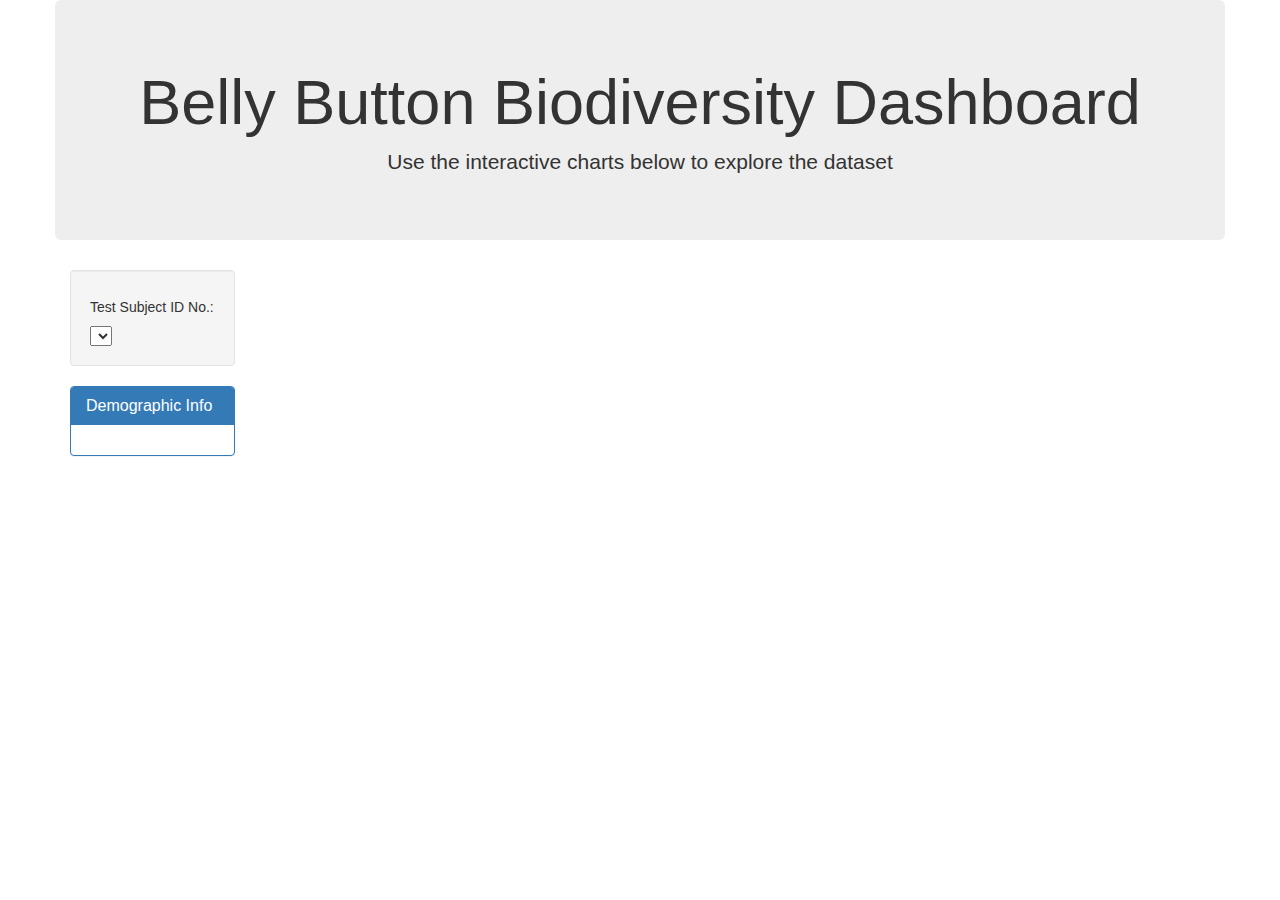
==== static/index.html @ dcc5e42b "folder structure" ====
<!DOCTYPE html>
<html lang="en">

<head>
  <meta charset="UTF-8">
  <meta name="viewport" content="width=device-width, initial-scale=1.0">
  <meta http-equiv="X-UA-Compatible" content="ie=edge">
  <title>Bellybutton Biodiversity</title>
  <link rel="stylesheet" href="https://maxcdn.bootstrapcdn.com/bootstrap/3.3.7/css/bootstrap.min.css">
  <style>
    body {
      background-image: url("https://img.freepik.com/free-vector/gradient-abstract-wireframe-background_23-2149020364.jpg");
    }
    </style>
</head>

<body>

  <div class="container">
    <div class="row">
      <div class="col-md-12 jumbotron text-center">
        <h1>Belly Button Biodiversity Dashboard</h1>
        <p>Use the interactive charts below to explore the dataset</p>
      </div>
    </div>
    <div class="row">
      <div class="col-md-2">
        <div class="well">
          <h5>Test Subject ID No.:</h5>
          <select id="selDataset" onchange="optionChanged(this.value)"></select>
        </div>
        <div class="panel panel-primary">
          <div class="panel-heading">
            <h3 class="panel-title">Demographic Info</h3>
          </div>
          <div id="sample-metadata" class="panel-body"></div>
        </div>
      </div>
      <div class="col-md-5">
        <div id="bar"></div>
      </div>
      <div class="col-md-5">
        <div id="gauge"></div>
      </div>
    </div>
    <div class="row">
      <div class="col-md-12">
        <div id="bubble"></div>
      </div>
    </div>
  </div>

  <script src="https://d3js.org/d3.v5.min.js"></script>
  <script src="https://cdn.plot.ly/plotly-latest.min.js"></script>
  <script src="app.js"></script>
  <script src="extra_cred.js"></script>
  
</body>

</html>
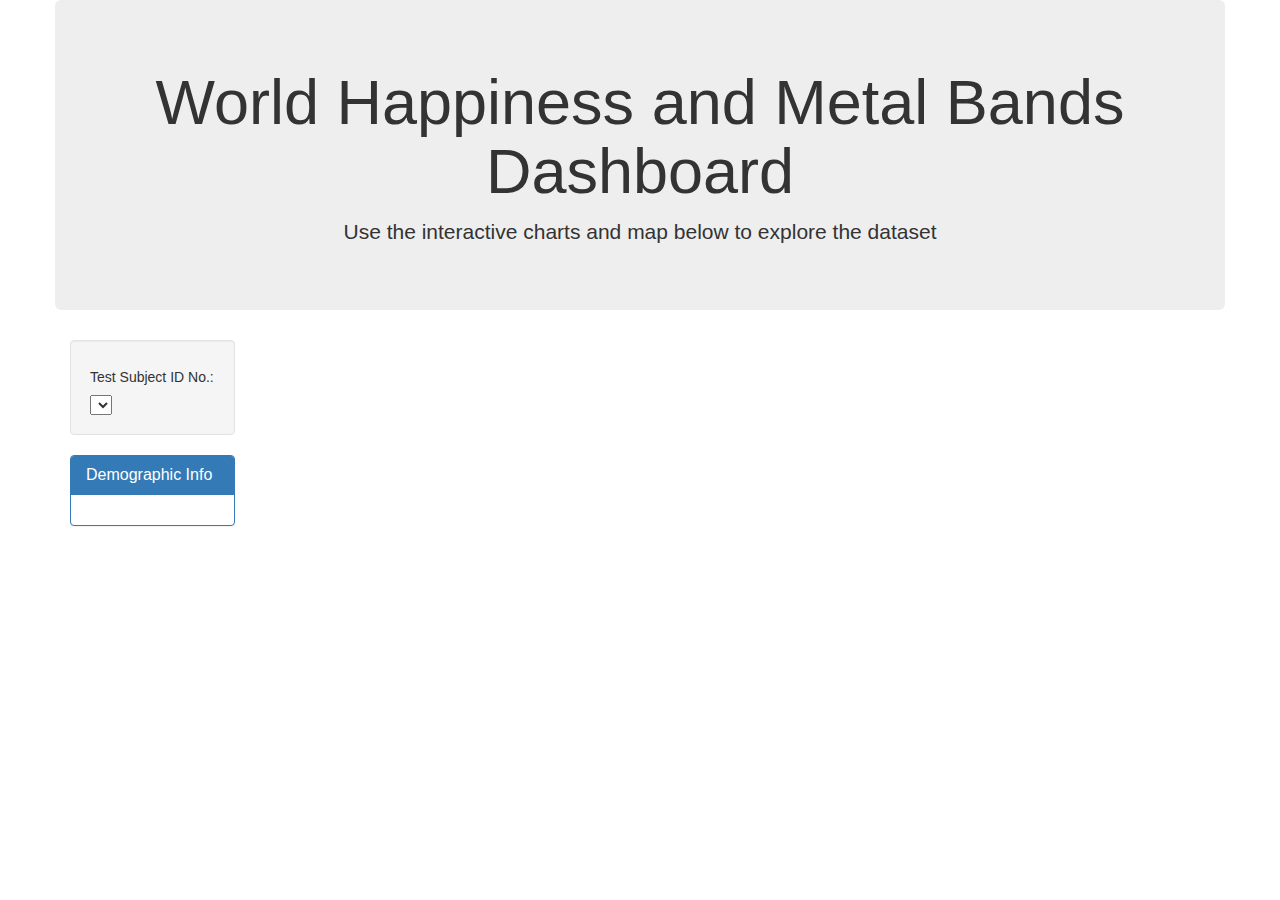
==== commit 60a80ca3: "first" ====
--- a/static/index.html
+++ b/static/index.html
@@ -1,60 +1,70 @@
 <!DOCTYPE html>
 <html lang="en">
+  <head>
+    <meta charset="UTF-8" />
+    <meta name="viewport" content="width=device-width, initial-scale=1.0" />
+    <meta http-equiv="X-UA-Compatible" content="ie=edge" />
+    <title>World Happiness & Metal Bands</title>
+    <link
+      rel="stylesheet"
+      href="https://maxcdn.bootstrapcdn.com/bootstrap/3.3.7/css/bootstrap.min.css"
+    />
+    <style>
+      body {
+        background-image: url("https://img.freepik.com/free-vector/gradient-abstract-wireframe-background_23-2149020364.jpg");
+      }
+    </style>
+  <script src="https://code.highcharts.com/maps/highmaps.js"></script>
+  <script src="https://code.highcharts.com/maps/modules/data.js"></script>
+  <script src="https://code.highcharts.com/maps/modules/exporting.js"></script>
+  <script src="https://code.highcharts.com/maps/modules/offline-exporting.js"></script>
+  <script src="https://code.highcharts.com/maps/modules/accessibility.js"></script>
+  
+  </head>
 
-<head>
-  <meta charset="UTF-8">
-  <meta name="viewport" content="width=device-width, initial-scale=1.0">
-  <meta http-equiv="X-UA-Compatible" content="ie=edge">
-  <title>Bellybutton Biodiversity</title>
-  <link rel="stylesheet" href="https://maxcdn.bootstrapcdn.com/bootstrap/3.3.7/css/bootstrap.min.css">
-  <style>
-    body {
-      background-image: url("https://img.freepik.com/free-vector/gradient-abstract-wireframe-background_23-2149020364.jpg");
-    }
-    </style>
-</head>
-
-<body>
-
-  <div class="container">
-    <div class="row">
-      <div class="col-md-12 jumbotron text-center">
-        <h1>Belly Button Biodiversity Dashboard</h1>
-        <p>Use the interactive charts below to explore the dataset</p>
+  <body>
+    <div class="container">
+      <div class="row">
+        <div class="col-md-12 jumbotron text-center">
+          <h1>World Happiness and Metal Bands Dashboard</h1>
+          <p>Use the interactive charts and map below to explore the dataset</p>
+        </div>
+      </div>
+      <div class="row">
+        <div class="col-md-2">
+          <div class="well">
+            <h5>Test Subject ID No.:</h5>
+            <select
+              id="selDataset"
+              onchange="optionChanged(this.value)"
+            ></select>
+          </div>
+          <div class="panel panel-primary">
+            <div class="panel-heading">
+              <h3 class="panel-title">Demographic Info</h3>
+            </div>
+            <div id="country-data" class="panel-body"></div>
+          </div>
+        </div>
+        <div class="col-md-5">
+          <div id="world-happiness"></div>
+        </div>
+        <div class="col-md-5">
+          <div id="world-metal"></div>
+        </div>
+      </div>
+      <div class="row">
+        <div class="col-md-12">
+          <div id="container"></div>
+        </div>
       </div>
     </div>
-    <div class="row">
-      <div class="col-md-2">
-        <div class="well">
-          <h5>Test Subject ID No.:</h5>
-          <select id="selDataset" onchange="optionChanged(this.value)"></select>
-        </div>
-        <div class="panel panel-primary">
-          <div class="panel-heading">
-            <h3 class="panel-title">Demographic Info</h3>
-          </div>
-          <div id="sample-metadata" class="panel-body"></div>
-        </div>
-      </div>
-      <div class="col-md-5">
-        <div id="bar"></div>
-      </div>
-      <div class="col-md-5">
-        <div id="gauge"></div>
-      </div>
-    </div>
-    <div class="row">
-      <div class="col-md-12">
-        <div id="bubble"></div>
-      </div>
-    </div>
-  </div>
+    <div id="lil-guy"></div>
 
-  <script src="https://d3js.org/d3.v5.min.js"></script>
-  <script src="https://cdn.plot.ly/plotly-latest.min.js"></script>
-  <script src="app.js"></script>
-  <script src="extra_cred.js"></script>
-  
-</body>
-
+    <script src="https://d3js.org/d3.v5.min.js"></script>
+    <script src="https://cdn.plot.ly/plotly-latest.min.js"></script>
+    <script src="app_map.js"></script>
+    <script src="Project3_with API.js"></script>
+    
+  </body>
 </html>
